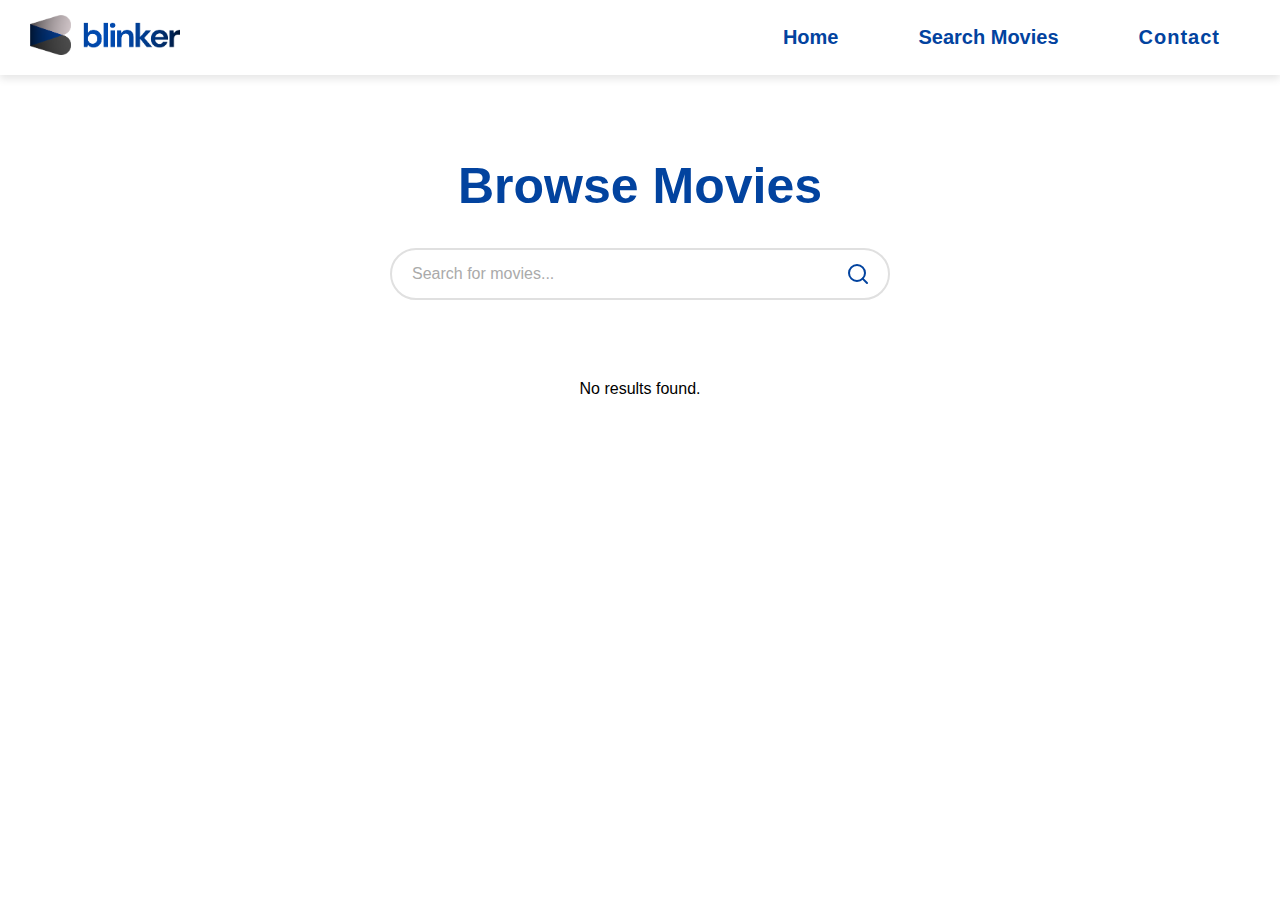
==== user.html @ ea305a80 "updating JS" ====
<!DOCTYPE html>
<html lang="en">
  <head>
    <meta charset="UTF-8" />
    <meta name="viewport" content="width=device-width, initial-scale=1.0" />
    <title>Movie Page</title>
    <link rel="stylesheet" href="style.css" />
    <script src="script.js" defer></script>
  </head>

  <body>
    <div class="overlay">
      <nav class="navbar">
        <div class="logo">
          <img
            src="./assests/b7438e6d-4fe4-46d1-9917-4a204a998d59.png"
            alt="Blinker Logo"
          />
        </div>
        <ul class="navlinks">
          <li><a href="#" class="active">Home</a></li>
          <li><a href="#" class="active">Search Movies</a></li>
          <li><a href="#" class="btn-contact">Contact</a></li>
        </ul>
      </nav>
      <section class="second-page">
        <h1 class="page--title">Browse Movies</h1>
        <div class="search-container">
          <input
            type="text"
            class="search-input"
            placeholder="Search for movies..."
          />
          <svg
            class="search-icon"
            width="24"
            height="24"
            viewBox="0 0 24 24"
            fill="none"
            stroke="currentColor"
            stroke-width="2"
            stroke-linecap="round"
            stroke-linejoin="round"
          >
            <circle cx="11" cy="11" r="8"></circle>
            <line x1="21" y1="21" x2="16.65" y2="16.65"></line>
          </svg>
          
          <ul id="results"></ul>
        </div>
      </section>
      <div id="data-container"></div>

      
    </div>

  </body>
</html>
---- style.css ----
/*

INDEX.HTML

*/

@import url('https://fonts.googleapis.com/css2?family=Lato:ital,wght@0,100;0,300;0,400;0,700;0,900;1,100;1,300;1,400;1,700;1,900&family=Roboto:ital,wght@0,100..900;1,100..900&display=swap');

* {
    font-family: sans-serif;
    margin: 0;
    box-sizing: border-box;
    background-color: #FFF;
}

#landing-page {
    display: flex;
    flex-direction: column;
    align-items: center;
    justify-content: center;
}

.title{
    font-size: 50px;
    text-align: left;
    max-width: 730px;
    font-weight: 700;
    line-height: 1.25;
    color: #6030b1;
    margin-bottom: 30px;
    display: block;
}

.logo img {
    height: 40px;
    width: auto;
}


.navbar {
    display: flex;
    justify-content: space-between;
    align-items: center;
    padding: 40px 50px;
    background-color: #fff;
    box-shadow: 0 2px 4px rgba(0, 0, 0, 0.1);
    font-size: 18px;
}

.navlinks li {
    list-style: none;
    cursor: pointer;
    padding: 0 30px;
    font-weight: 500;
    display: flex;
    align-items: center;
}

.navlinks {
    display: flex;
}

.navlinks li:hover { 
    color: #6030b1;
}

.input-wrapper {
    display: flex;
    justify-content: center;
    margin-top: 20px;
    max-width: 500px;
    width: 100%;
    position: relative;

}

.input-wrapper input {
    padding: 10px 15px;
    border: 1px solid #ddd;
    border-radius: 25px 25px 25px 25px;
    flex-grow: 1;
    font-size: 18px;
}

.input-wrapper button {
    padding: 15px 25px;
    background-color: #6030b1;
    color: white;
    border: none;
    border-radius: 20px 20px 20px 20px;
    cursor: pointer;
    font-size: 24px;
}

.input-wrapper button i {
    background-color: transparent;
}

.building-logo {
    width: 600px;    
}

li.btn-contact {
    display: flex;
    cursor: pointer;
    max-height: 48px;
    min-height: 48px;
    padding: 12px 40px;
    align-items: center;
    border: 2px #5d3eff;
    border-radius: 50px;
    background-color: #6030b1;
    color: #fff !important;
    font-size: 13px;
    font-weight: 700;
    letter-spacing: 1px;
    text-transform: uppercase;
    transition: all .35sease;
}



/* 

USER.HTML 

*/


@import url("https://fonts.googleapis.com/css2?family=Lato:ital,wght@0,100;0,300;0,400;0,700;0,900;1,100;1,300;1,400;1,700;1,900&family=Roboto:ital,wght@0,100..900;1,100..900&display=swap");

@import url("https://fonts.googleapis.com/css2?family=Inter:wght@100..900&display=swap");

* {

    margin: 0;
    padding: 0;
    box-sizing: border-box;
    font-family: sans-serif;
    
    }
    
    
    body {
    
    padding-top: 0;
    
    }
    
    
    /* Background Image */
    
    .overlay {

    position: relative;
    width: 100%;
    height: 100vh;
    background-image: url("./assests/d6ce7f68-0c42-4bfc-88eb-fed8b3f2d85a.jpg");
    background-size: cover;
    background-position: center;
    background-repeat: no-repeat;
    
    }
    
    
    .overlay::before {
    
    content: "";
    position: absolute;
    top: 0;
    left: 0;
    width: 100%;
    height: 100%;
    background-color: rgba(255, 255, 255, 0.7);
    z-index: 1;
    
    }
    
    
    /* Navbar */
    
    .navbar {

    display: flex;
    justify-content: space-between;
    align-items: center;
    padding: 15px 30px;
    background-color: transparent;
    box-shadow: 0 4px 8px rgba(0, 0, 0, 0.1);
    position: relative;
    width: 100%;
    z-index: 2;

    }
    
    
    .logo img {
    
    height: 40px;
    width: auto;
    background-color: transparent;
    }

    .logo {
        background-color: transparent;
    }

    

    .navlinks {
    list-style: none;
    display: flex;
    gap: 20px;
    background-color: transparent;
    
    }
    
    
    .navlinks li {
    display: inline-block;
    background-color: transparent;
    
    }
    
    
    .navlinks a {
    
    text-decoration: none;
    color: #333;
    font-weight: 600;
    transition: color 0.3s ease;
    background-color: transparent;
    
    
    }
    
    .navlinks a.active {
    
    color: #02439f;
    background-color: transparent;
    font-size: 20px;

    }
    
    
    .navlinks a:hover {
    color: #02439f;
    
    }
    
    .btn-contact {
    
    display: inline-block;

    border-radius: 50px;

    color: #02439f  !important;
    font-size: 20px;
    font-weight: 700;
    letter-spacing: 1px;

    transition: all 0.35s ease;
    
    }

    
    
    /* Header Section */
    
    .second-page {
    
    text-align: center;
    padding: 80px 20px;
    position: relative;
    z-index: 2;
    background-color: transparent;
    }

    .second-page .page--title {
        background-color: transparent;
    }
    
    
    .page--title {
    
    font-size: 50px;
    text-align: center;
    font-weight: 700;
    line-height: 1.25;
    color: #02439f;
    margin-bottom: 30px;
    
    }
        
    
    /* Search Container */
    
    .search-container {

    position: relative;
    width: 100%;
    max-width: 500px;
    margin: 0 auto;
    background-color: transparent;
}
    
    
    .search-input {
    
    width: 100%;
    padding: 15px 50px 15px 20px;
    border-radius: 50px;
    border: 2px solid #e0e0e0;
    font-size: 16px;
    outline: none;
    transition: border-color 0.3s;

    }
    
    
    .search-input:focus {
    border-color: #02439f;
    
    }
    
    
    .search-input::placeholder {
    color: #aaa;

    }
    
    
    .search-icon {
    
    position: absolute;
    right: 20px;
    top: 50%;
    transform: translateY(-50%);
    color: #02439f;
    cursor: pointer;
    }
    
    
    /* Preserving other styles from your original code if needed */
    
    
    
    /* Landing page styles */
    
    #landing-page {
    
    display: flex;
    flex-direction: column;
    align-items: center;
    justify-content: center;
    
    }
    
    
    .building-logo {
    width: 600px;

    }
    
    
    .input-wrapper {
    
    display: flex;
    justify-content: center;
    margin-top: 20px;
    max-width: 500px;
    width: 100%;
    position: relative;

    }
    
    
    .input-wrapper input {
    
    padding: 10px 15px;
    border: 1px solid #ddd;
    border-radius: 25px 25px 25px 25px;
    flex-grow: 1;
    font-size: 18px;

    }
    
    
    .input-wrapper button {
    
    padding: 15px 25px;
    background-color: #02439f;
    color: white;
    border: none;
    border-radius: 20px 20px 20px 20px;
    cursor: pointer; 
    font-size: 24px;

    }
    
    .input-wrapper button i {
    background-color: transparent;

}

#data-container {
    position: relative;
    z-index: 6;
    display: flex;
    flex-wrap: wrap;
    justify-content: space-evenly;
}

#data-container img {
    height: 45vh;
}
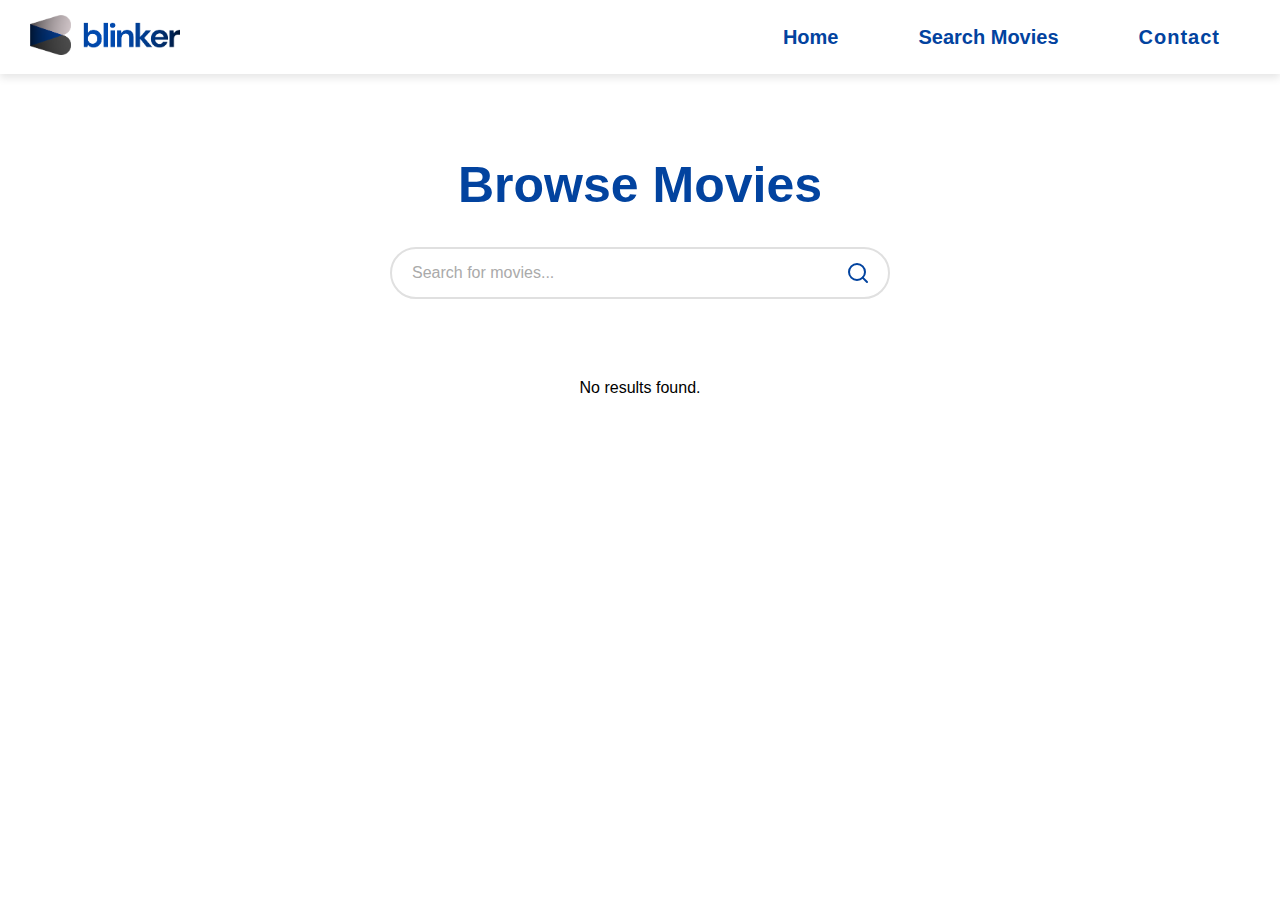
==== commit f32c5464: "adjusting index" ====
--- a/user.html
+++ b/user.html
@@ -10,7 +10,7 @@
 
   <body>
     <div class="overlay">
-      <nav class="navbar">
+      <nav class="navbar-u">
         <div class="logo">
           <img
             src="./assests/b7438e6d-4fe4-46d1-9917-4a204a998d59.png"
@@ -51,7 +51,7 @@
       </section>
       <div id="data-container"></div>
 
-      
+
     </div>
 
   </body>
--- a/style.css
+++ b/style.css
@@ -27,9 +27,13 @@
     max-width: 730px;
     font-weight: 700;
     line-height: 1.25;
-    color: #6030b1;
+    color: #02439f;
     margin-bottom: 30px;
     display: block;
+}
+
+.description {
+    font-size: 30px;
 }
 
 .logo img {
@@ -50,6 +54,8 @@
 
 .navlinks li {
     list-style: none;
+    font-size: 20px;
+    font-weight: 600 !important;
     cursor: pointer;
     padding: 0 30px;
     font-weight: 500;
@@ -62,7 +68,7 @@
 }
 
 .navlinks li:hover { 
-    color: #6030b1;
+    color: #02439f;
 }
 
 .input-wrapper {
@@ -85,7 +91,7 @@
 
 .input-wrapper button {
     padding: 15px 25px;
-    background-color: #6030b1;
+    background-color: #02439f;
     color: white;
     border: none;
     border-radius: 20px 20px 20px 20px;
@@ -108,15 +114,15 @@
     min-height: 48px;
     padding: 12px 40px;
     align-items: center;
-    border: 2px #5d3eff;
+    border: 2px #02439f;
     border-radius: 50px;
-    background-color: #6030b1;
+    background-color: #02439f;
     color: #fff !important;
-    font-size: 13px;
+    font-size: 20px;
     font-weight: 700;
     letter-spacing: 1px;
     text-transform: uppercase;
-    transition: all .35sease;
+    transition: all .35s ease;
 }
 
 
@@ -180,7 +186,7 @@
     
     /* Navbar */
     
-    .navbar {
+    .navbar-u {
 
     display: flex;
     justify-content: space-between;
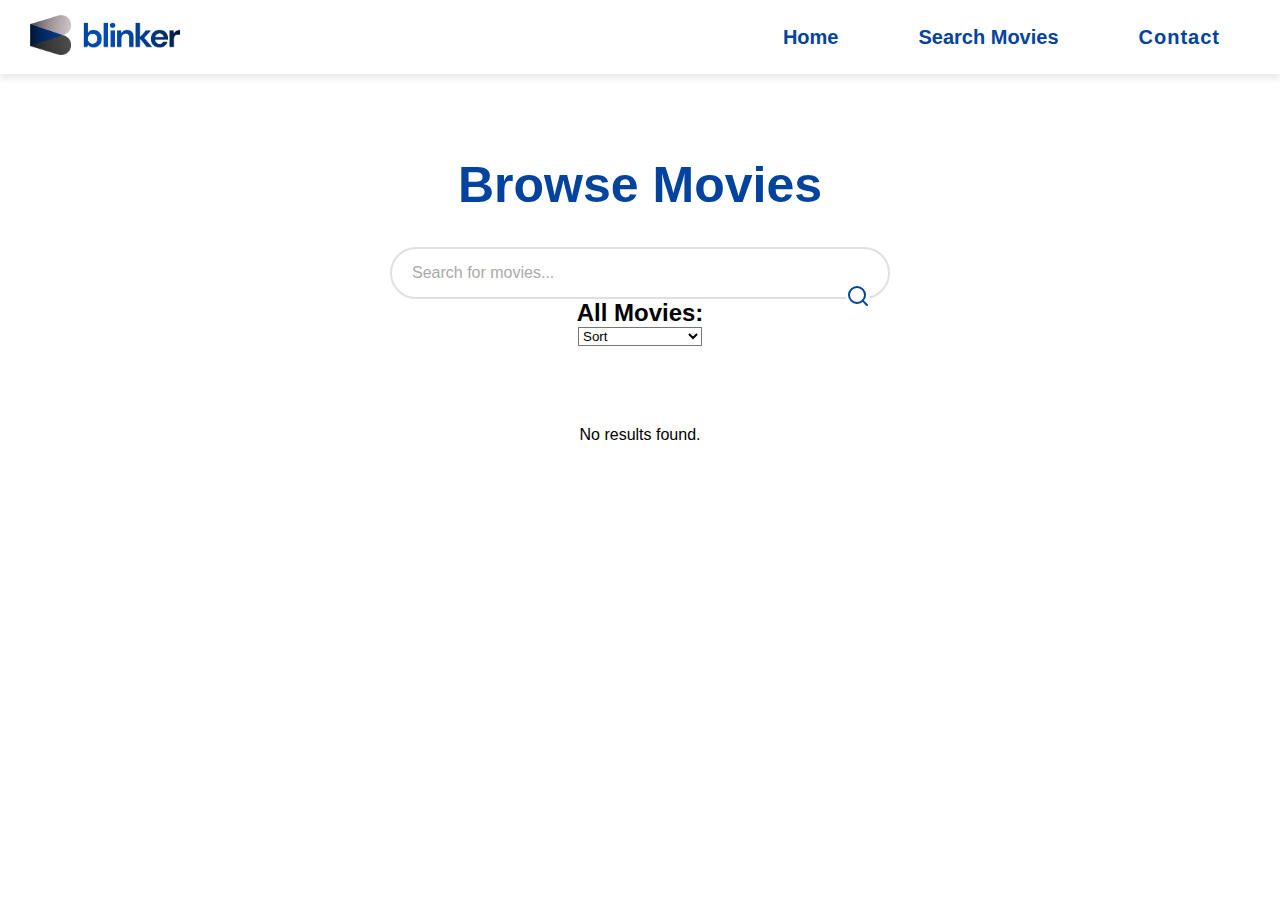
==== commit c90ffce3: "movie filter" ====
--- a/user.html
+++ b/user.html
@@ -18,7 +18,7 @@
           />
         </div>
         <ul class="navlinks">
-          <li><a href="#" class="active">Home</a></li>
+          <li><a href="./index.html" class="active">Home</a></li>
           <li><a href="#" class="active">Search Movies</a></li>
           <li><a href="#" class="btn-contact">Contact</a></li>
         </ul>
@@ -45,8 +45,20 @@
             <circle cx="11" cy="11" r="8"></circle>
             <line x1="21" y1="21" x2="16.65" y2="16.65"></line>
           </svg>
+          <div class="movie__header">
+            <h2 class="section__title">
+                All <span class="blue">Movies:</span>
+            </h2>
+            <select id="filter" onchange="filterMovies(event)">
+                <option value="" disabled selected>Sort</option>
+                <option value="Oldest_To_Newest">Oldest to Newest</option>
+                <option value="Newest_To_Oldest">Newest to Oldest</option>
+            </select>
+          </div>
+          <div class="movies">
+
+          </div>
           
-          <ul id="results"></ul>
         </div>
       </section>
       <div id="data-container"></div>
--- a/style.css
+++ b/style.css
@@ -41,12 +41,21 @@
     width: auto;
 }
 
+.not-loading {
+    margin-left: 25px;
+    width: 120px;
+    height: 65px;
+}
+
+.not-loading:hover {
+    background-color: #5a84de;
+}
 
 .navbar {
     display: flex;
     justify-content: space-between;
     align-items: center;
-    padding: 40px 50px;
+    padding: 25px 50px;
     background-color: #fff;
     box-shadow: 0 2px 4px rgba(0, 0, 0, 0.1);
     font-size: 18px;
@@ -54,7 +63,7 @@
 
 .navlinks li {
     list-style: none;
-    font-size: 20px;
+    font-size: 18px;
     font-weight: 600 !important;
     cursor: pointer;
     padding: 0 30px;
@@ -65,6 +74,7 @@
 
 .navlinks {
     display: flex;
+    align-items: center;
 }
 
 .navlinks li:hover { 
@@ -82,11 +92,17 @@
 }
 
 .input-wrapper input {
-    padding: 10px 15px;
+    padding: 15px 50px 15px 20px;
     border: 1px solid #ddd;
-    border-radius: 25px 25px 25px 25px;
+    border-radius: 20px;
     flex-grow: 1;
-    font-size: 18px;
+    font-size: 18px !important;
+    height: 70px;
+    line-height: 40px;
+    outline: none;
+    padding-left: 25px;
+    width: 500px
+
 }
 
 .input-wrapper button {
@@ -107,7 +123,7 @@
     width: 600px;    
 }
 
-li.btn-contact {
+li.contact-btn {
     display: flex;
     cursor: pointer;
     max-height: 48px;
@@ -116,13 +132,17 @@
     align-items: center;
     border: 2px #02439f;
     border-radius: 50px;
-    background-color: #02439f;
-    color: #fff !important;
-    font-size: 20px;
-    font-weight: 700;
+    background-color: #02439f !important;
+    font-size: 18px;
+    color: white;
+   
     letter-spacing: 1px;
     text-transform: uppercase;
-    transition: all .35s ease;
+    transition: none .35s ease;
+}
+
+li.contact-btn:hover {
+    background-color: #5a84de !important;
 }
 
 
@@ -345,6 +365,10 @@
     transform: translateY(-50%);
     color: #02439f;
     cursor: pointer;
+    }
+
+    .search-icon:hover {
+        color: #5a84de;
     }
     
     
@@ -419,5 +443,6 @@
 }
 
 #data-container img {
-    height: 45vh;
-}
+    height: 40vh;
+    width: 40vh;
+}
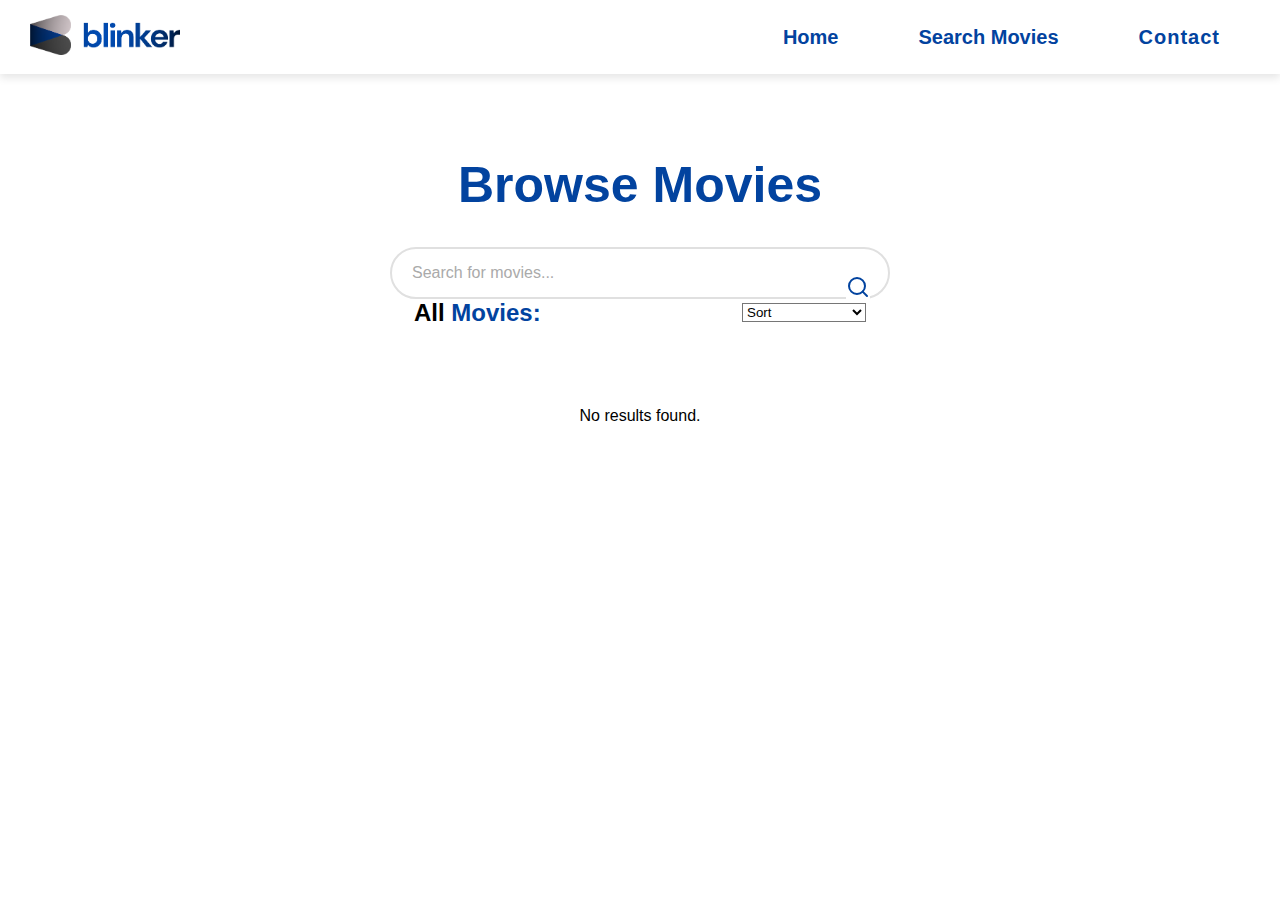
==== commit e1696398: "fixing filter" ====
--- a/user.html
+++ b/user.html
@@ -45,6 +45,7 @@
             <circle cx="11" cy="11" r="8"></circle>
             <line x1="21" y1="21" x2="16.65" y2="16.65"></line>
           </svg>
+
           <div class="movie__header">
             <h2 class="section__title">
                 All <span class="blue">Movies:</span>
@@ -56,6 +57,7 @@
             </select>
           </div>
           <div class="movies">
+            
 
           </div>
           
--- a/style.css
+++ b/style.css
@@ -446,3 +446,24 @@
     height: 40vh;
     width: 40vh;
 }
+
+
+
+.movie__header {
+    display:flex;
+    justify-content: space-between;
+    align-items: center;
+    padding: 0 24px;
+    background-color: transparent;
+}
+
+.section__title {
+    margin-bottom: 0;
+    background: transparent;
+
+}
+
+.blue {
+    background: transparent;
+    color: #02439f;
+}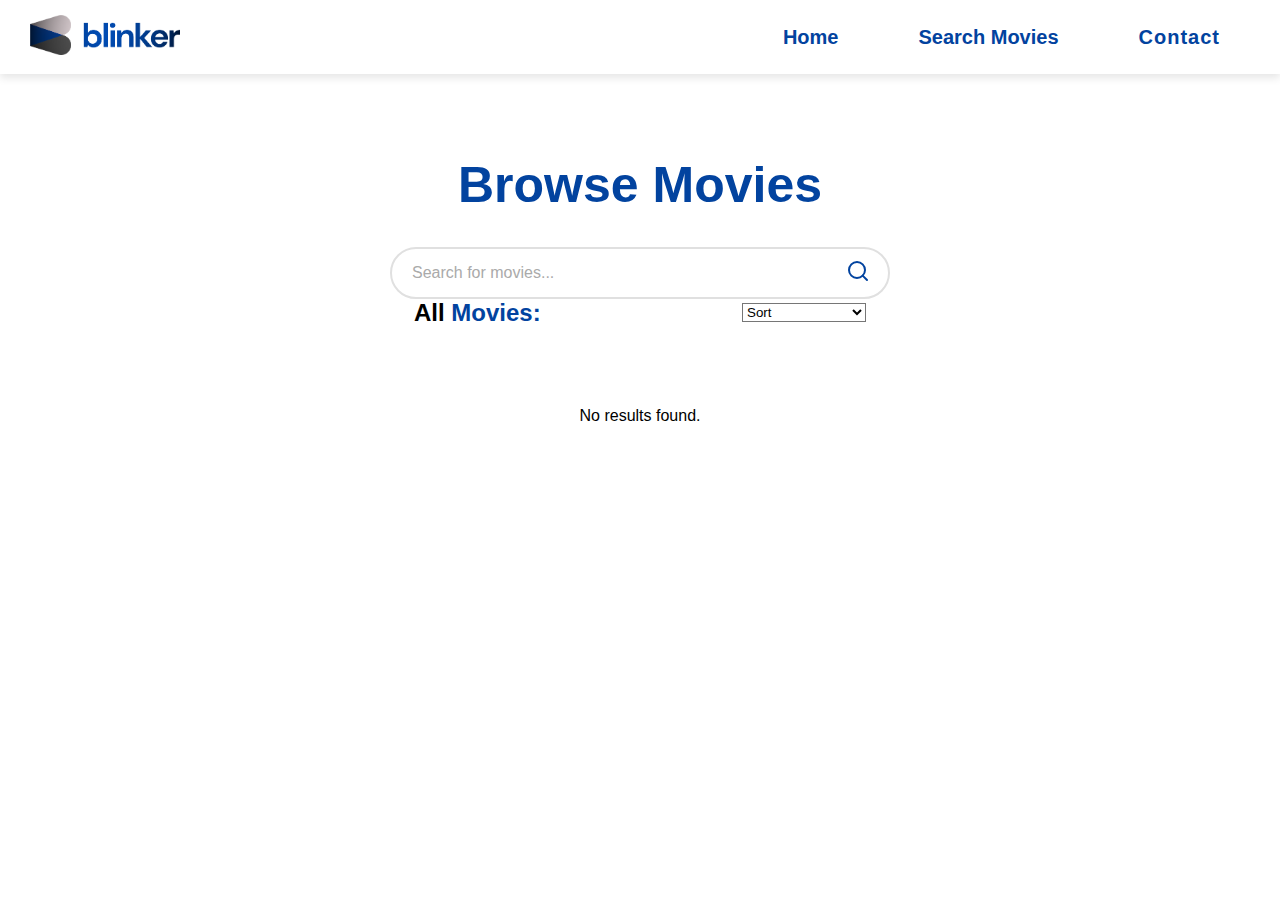
==== commit 01151acd: "fixing css" ====
--- a/user.html
+++ b/user.html
@@ -28,6 +28,7 @@
         <div class="search-container">
           <input
             type="text"
+            id="search-input"
             class="search-input"
             placeholder="Search for movies..."
           />
@@ -57,7 +58,7 @@
             </select>
           </div>
           <div class="movies">
-            
+
 
           </div>
           
--- a/style.css
+++ b/style.css
@@ -361,7 +361,7 @@
     
     position: absolute;
     right: 20px;
-    top: 50%;
+    top: 30%;
     transform: translateY(-50%);
     color: #02439f;
     cursor: pointer;
@@ -440,6 +440,8 @@
     display: flex;
     flex-wrap: wrap;
     justify-content: space-evenly;
+    gap: 1rem;
+
 }
 
 #data-container img {
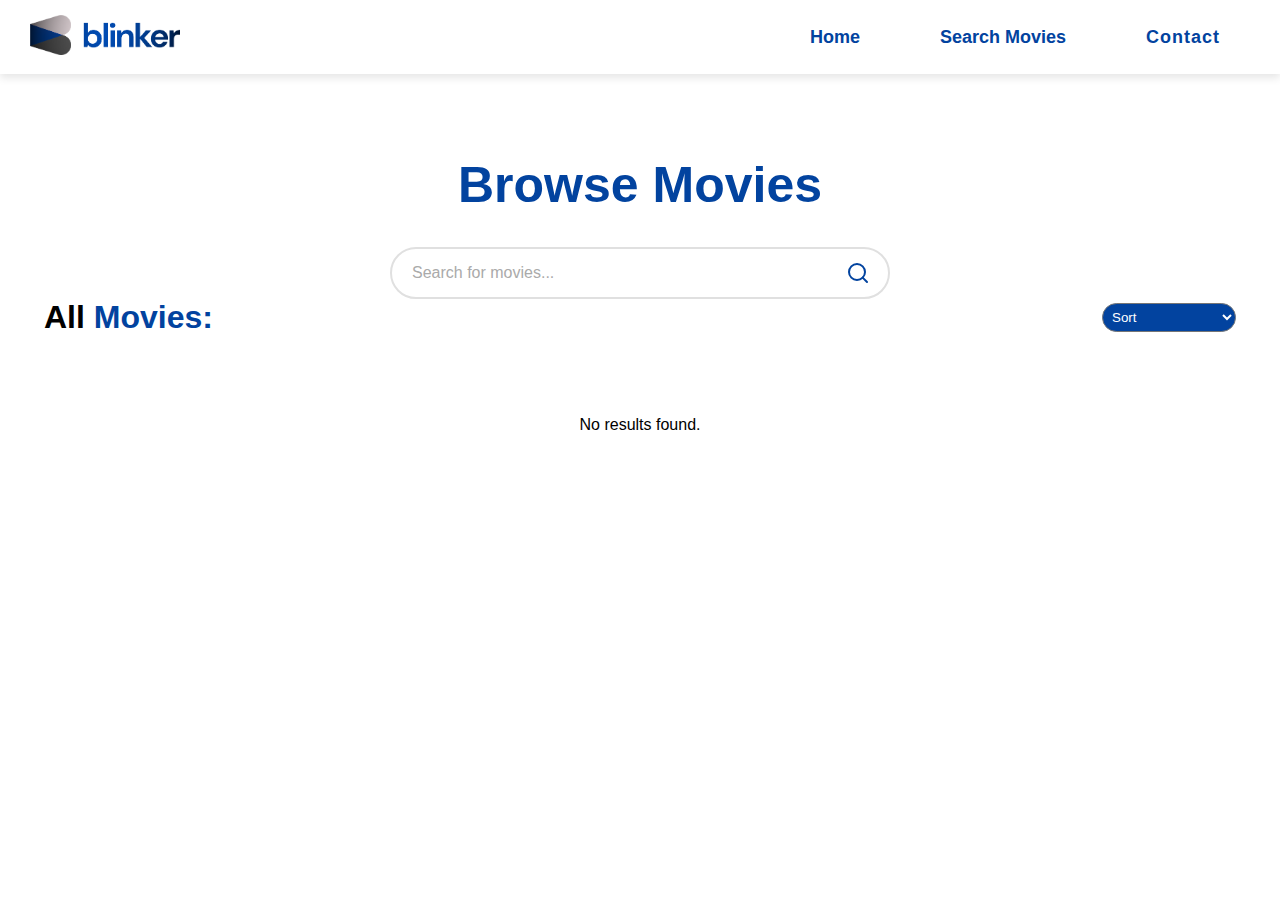
==== commit fb7a1c58: "need to add enter" ====
--- a/user.html
+++ b/user.html
@@ -47,6 +47,8 @@
             <line x1="21" y1="21" x2="16.65" y2="16.65"></line>
           </svg>
 
+        </div>
+
           <div class="movie__header">
             <h2 class="section__title">
                 All <span class="blue">Movies:</span>
@@ -59,8 +61,7 @@
           </div>
           <div class="movies">
 
-
-          </div>
+            
           
         </div>
       </section>
--- a/style.css
+++ b/style.css
@@ -55,7 +55,7 @@
     display: flex;
     justify-content: space-between;
     align-items: center;
-    padding: 25px 50px;
+    padding: 15px 30px;
     background-color: #fff;
     box-shadow: 0 2px 4px rgba(0, 0, 0, 0.1);
     font-size: 18px;
@@ -137,7 +137,7 @@
     color: white;
    
     letter-spacing: 1px;
-    text-transform: uppercase;
+
     transition: none .35s ease;
 }
 
@@ -265,7 +265,7 @@
     
     color: #02439f;
     background-color: transparent;
-    font-size: 20px;
+    font-size: 18px;
 
     }
     
@@ -282,7 +282,7 @@
     border-radius: 50px;
 
     color: #02439f  !important;
-    font-size: 20px;
+    font-size: 18px;
     font-weight: 700;
     letter-spacing: 1px;
 
@@ -361,7 +361,7 @@
     
     position: absolute;
     right: 20px;
-    top: 30%;
+    top: 50%;
     transform: translateY(-50%);
     color: #02439f;
     cursor: pointer;
@@ -462,10 +462,18 @@
 .section__title {
     margin-bottom: 0;
     background: transparent;
+    font-size: 32px;
 
 }
 
 .blue {
     background: transparent;
     color: #02439f;
+}
+
+#filter {
+    color: white;
+    background-color: #02439f;
+    border-radius: 50px;
+    padding: 5px;
 }